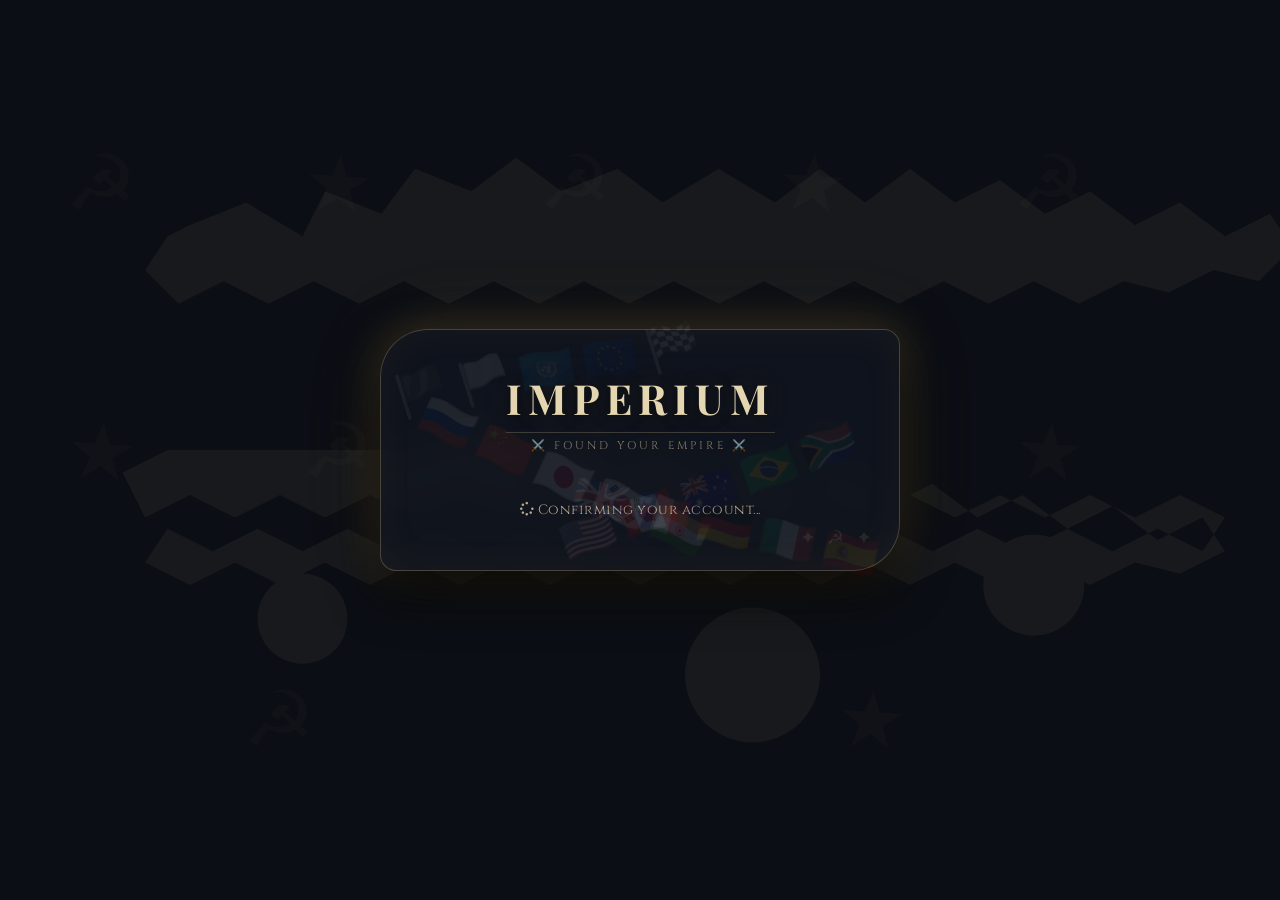
==== complete-profile.html @ 2d63da4f "Add files via upload" ====
<!DOCTYPE html>
<html lang="en">
<head>
  <meta charset="UTF-8" />
  <meta name="viewport" content="width=device-width, initial-scale=1.0" />
  <title>Advanced Country Simulator · Found Your Empire</title>
  <!-- Fonts & Icons -->
  <link rel="preconnect" href="https://fonts.googleapis.com" />
  <link rel="preconnect" href="https://fonts.gstatic.com" crossorigin />
  <link href="https://fonts.googleapis.com/css2?family=Playfair+Display:ital,wght@0,400;0,700;1,500&family=Cinzel:wght@400;600;700&display=swap" rel="stylesheet" />
  <link rel="stylesheet" href="https://cdnjs.cloudflare.com/ajax/libs/font-awesome/6.0.0-beta3/css/all.min.css" />
  <!-- Cropper.js -->
  <link rel="stylesheet" href="https://cdnjs.cloudflare.com/ajax/libs/cropperjs/1.6.2/cropper.min.css" />
  <style>
    * {
      margin: 0;
      padding: 0;
      box-sizing: border-box;
    }

    body {
      min-height: 100vh;
      display: flex;
      align-items: center;
      justify-content: center;
      background: #0b0e14;
      font-family: 'Cinzel', serif;
      padding: 1.5rem;
      position: relative;
      overflow-x: hidden;
    }

    .world-bg {
      position: fixed;
      inset: 0;
      background: url('data:image/svg+xml;utf8,<svg xmlns="http://www.w3.org/2000/svg" viewBox="0 0 1200 800" opacity="0.07"><path fill="%23b8a88a" d="M200,200 L250,180 L300,210 L320,170 L370,190 L400,150 L450,170 L490,140 L530,170 L580,150 L620,180 L670,150 L720,180 L760,150 L800,180 L840,150 L880,180 L920,160 L960,190 L1000,170 L1040,200 L1080,180 L1120,210 L1160,190 L1180,220 L1150,250 L1110,240 L1070,260 L1030,250 L990,270 L950,250 L910,270 L870,250 L830,270 L790,250 L750,270 L710,250 L670,270 L630,250 L590,270 L550,250 L510,270 L470,250 L430,270 L390,250 L350,270 L310,250 L270,270 L230,250 L190,270 L160,240 L180,210 Z"/><path fill="%23b8a88a" d="M400,400 L450,380 L500,410 L540,390 L580,420 L620,400 L660,430 L700,410 L740,440 L780,420 L820,450 L860,430 L900,460 L940,440 L980,470 L1020,450 L1060,480 L1100,460 L1120,490 L1080,510 L1040,500 L1000,520 L960,500 L920,520 L880,500 L840,520 L800,500 L760,520 L720,500 L680,520 L640,500 L600,520 L560,500 L520,520 L480,500 L440,520 L400,500 L360,520 L320,500 L280,520 L240,500 L200,520 L160,500 L180,470 L220,490 L260,470 L300,490 L340,470 L380,490 L420,470 L460,490 L500,470 L540,490 L580,470 L620,490 L660,470 L700,490 L740,470 L780,490 L820,470 L860,490 L900,470 L940,490 L980,470 L1020,490 L1060,470 L1100,490 L1120,460 L1080,440 L1040,460 L1000,440 L960,460 L920,440 L880,460 L840,440 L800,460 L760,440 L720,460 L680,440 L640,460 L600,440 L560,460 L520,440 L480,460 L440,440 L400,460 L360,440 L320,460 L280,440 L240,460 L200,440 L160,460 L140,420 L180,400 Z"/><circle cx="300" cy="550" r="40" fill="%23b8a88a"/><circle cx="700" cy="600" r="60" fill="%23b8a88a"/><circle cx="950" cy="520" r="45" fill="%23b8a88a"/></svg>') no-repeat center/cover;
      pointer-events: none;
      z-index: 0;
    }

    .symbol-overlay {
      position: fixed;
      inset: 0;
      pointer-events: none;
      z-index: 1;
      color: rgba(200, 180, 140, 0.06);
      font-size: 5rem;
      font-family: 'Playfair Display', serif;
      display: flex;
      flex-wrap: wrap;
      justify-content: space-around;
      align-content: space-around;
      letter-spacing: 8rem;
      padding: 3rem;
    }
    .symbol-overlay span {
      opacity: 0.5;
      transform: rotate(4deg);
    }

    .auth-card {
      position: relative;
      z-index: 10;
      width: 100%;
      max-width: 520px;
      background: rgba(18, 22, 30, 0.8);
      backdrop-filter: blur(14px) saturate(180%);
      -webkit-backdrop-filter: blur(14px) saturate(180%);
      border-radius: 3rem 1rem 3rem 1rem;
      border: 1px solid rgba(200, 180, 140, 0.3);
      box-shadow: 
        0 20px 50px rgba(0,0,0,0.8),
        0 0 40px rgba(200, 160, 80, 0.25),
        0 0 80px rgba(200, 160, 80, 0.12),
        inset 0 0 40px rgba(200, 160, 80, 0.05);
      padding: 2.5rem 2rem 2.2rem;
      transition: box-shadow 0.3s ease;
      animation: candleGlow 4s infinite alternate ease-in-out;
    }

    @keyframes candleGlow {
      0% {
        box-shadow: 
          0 20px 50px rgba(0,0,0,0.8),
          0 0 30px rgba(200, 160, 80, 0.15),
          0 0 70px rgba(200, 160, 80, 0.08),
          inset 0 0 30px rgba(200, 160, 80, 0.03);
      }
      50% {
        box-shadow: 
          0 20px 50px rgba(0,0,0,0.8),
          0 0 55px rgba(210, 180, 100, 0.35),
          0 0 110px rgba(200, 160, 80, 0.18),
          inset 0 0 50px rgba(210, 180, 100, 0.08);
      }
      100% {
        box-shadow: 
          0 20px 50px rgba(0,0,0,0.8),
          0 0 35px rgba(200, 160, 80, 0.20),
          0 0 80px rgba(200, 160, 80, 0.10),
          inset 0 0 35px rgba(200, 160, 80, 0.05);
      }
    }

    .flag-decor {
      position: absolute;
      font-size: 2.8rem;
      opacity: 0.07;
      pointer-events: none;
      z-index: 0;
      letter-spacing: 0.5rem;
    }
    .flag-decor:nth-child(1) { top: 10px; left: 10px; transform: rotate(-10deg); }
    .flag-decor:nth-child(2) { bottom: 10px; right: 10px; transform: rotate(12deg); }
    .flag-decor:nth-child(3) { top: 50%; left: 5%; transform: rotate(25deg); }
    .flag-decor:nth-child(4) { bottom: 20%; right: 5%; transform: rotate(-20deg); }

    .card-header {
      text-align: center;
      margin-bottom: 2rem;
      position: relative;
      z-index: 2;
    }

    .card-header h1 {
      font-family: 'Playfair Display', serif;
      font-weight: 700;
      font-size: 2.6rem;
      letter-spacing: 6px;
      color: #e3d6b0;
      text-shadow: 0 2px 12px rgba(0,0,0,0.6), 0 0 30px rgba(180, 140, 80, 0.15);
      border-bottom: 1px solid rgba(200, 180, 140, 0.25);
      display: inline-block;
      padding-bottom: 0.4rem;
      margin-bottom: 0.3rem;
    }
    .card-header .sub {
      font-family: 'Cinzel', serif;
      font-weight: 400;
      color: #b8a88a;
      letter-spacing: 3px;
      font-size: 0.7rem;
      text-transform: uppercase;
      opacity: 0.7;
    }

    .auth-form {
      position: relative;
      z-index: 2;
      display: flex;
      flex-direction: column;
      gap: 1.2rem;
    }

    .input-group {
      position: relative;
      border-bottom: 1px solid rgba(200, 180, 140, 0.2);
      padding-bottom: 0.2rem;
      transition: border-color 0.3s;
    }
    .input-group:focus-within {
      border-color: #c9b382;
    }

    .input-group i {
      position: absolute;
      left: 0;
      bottom: 0.6rem;
      color: #b8a88a;
      font-size: 1rem;
      transition: 0.2s;
    }
    .input-group input {
      width: 100%;
      background: transparent;
      border: none;
      outline: none;
      color: #f0ead8;
      font-family: 'Cinzel', serif;
      font-weight: 400;
      font-size: 0.95rem;
      padding: 0.6rem 0.6rem 0.6rem 2rem;
      letter-spacing: 0.5px;
    }
    .input-group input::placeholder {
      color: #7a705a;
      font-weight: 300;
      letter-spacing: 1px;
      font-size: 0.8rem;
    }
    .input-group input:focus + i {
      color: #e3d6b0;
    }

    /* Username availability - hidden by default */
    .input-hint {
      font-size: 0.65rem;
      text-align: right;
      padding-right: 0.3rem;
      margin-top: 0.1rem;
      letter-spacing: 0.3px;
      opacity: 0;
      transition: opacity 0.3s ease;
      height: 1.2rem;
    }
    .input-hint.visible {
      opacity: 1;
    }
    .input-hint .available {
      color: #6a8c6a;
    }
    .input-hint .unavailable {
      color: #b55a5a;
    }

    /* Password mismatch - hidden by default */
    .password-hint {
      font-size: 0.65rem;
      color: #b55a5a;
      text-align: right;
      padding-right: 0.3rem;
      margin-top: 0.1rem;
      letter-spacing: 0.3px;
      opacity: 0;
      transition: opacity 0.3s ease;
      height: 1.2rem;
    }
    .password-hint.visible {
      opacity: 1;
    }

    .upload-area {
      display: flex;
      align-items: center;
      gap: 1rem;
      flex-wrap: wrap;
      margin-top: 0.2rem;
      border: 1px dashed rgba(200, 180, 140, 0.25);
      border-radius: 1rem 0.3rem 1rem 0.3rem;
      padding: 0.7rem 1rem;
      background: rgba(0,0,0,0.15);
      transition: border-color 0.3s;
      cursor: pointer;
    }
    .upload-area:hover {
      border-color: #c9b382;
    }
    .upload-area i {
      color: #b8a88a;
      font-size: 1.3rem;
    }
    .upload-area span {
      color: #b8a88a;
      font-size: 0.8rem;
      letter-spacing: 0.5px;
    }
    .upload-area input[type="file"] {
      display: none;
    }
    .upload-area .file-name {
      color: #d4c09a;
      font-size: 0.75rem;
      margin-left: auto;
      opacity: 0.6;
    }

    .crop-hint {
      font-size: 0.65rem;
      color: #7a705a;
      text-align: right;
      letter-spacing: 0.3px;
      margin-top: 0.2rem;
      opacity: 0.6;
    }
    .crop-hint i {
      margin-right: 4px;
    }

    /* Cropper modal overlay */
    .cropper-overlay {
      display: none;
      position: fixed;
      inset: 0;
      background: rgba(0,0,0,0.85);
      z-index: 9999;
      align-items: center;
      justify-content: center;
      padding: 2rem;
      backdrop-filter: blur(4px);
    }
    .cropper-overlay.active {
      display: flex;
    }
    .cropper-container {
      background: #1a1e28;
      border-radius: 1.5rem;
      padding: 1.5rem;
      max-width: 700px;
      width: 100%;
      border: 1px solid rgba(200, 180, 140, 0.2);
      box-shadow: 0 30px 80px rgba(0,0,0,0.8);
    }
    .cropper-container .cropper-box {
      max-height: 450px;
      overflow: hidden;
      border-radius: 0.5rem;
      background: #0b0e14;
    }
    .cropper-container #imageToCrop {
      max-width: 100%;
      display: block;
    }
    .cropper-actions {
      display: flex;
      gap: 1rem;
      margin-top: 1.2rem;
      justify-content: flex-end;
    }
    .cropper-actions .btn-crop {
      background: #c9b382;
      border: none;
      color: #0b0e14;
      font-family: 'Cinzel', serif;
      font-weight: 700;
      padding: 0.6rem 1.8rem;
      border-radius: 2rem 0.5rem 2rem 0.5rem;
      cursor: pointer;
      letter-spacing: 2px;
      transition: 0.2s;
    }
    .cropper-actions .btn-crop:hover {
      background: #e3d6b0;
      transform: scale(1.02);
    }
    .cropper-actions .btn-cancel-crop {
      background: transparent;
      border: 1px solid #6a5f4a;
      color: #b8a88a;
      font-family: 'Cinzel', serif;
      padding: 0.6rem 1.8rem;
      border-radius: 2rem 0.5rem 2rem 0.5rem;
      cursor: pointer;
      letter-spacing: 2px;
      transition: 0.2s;
    }
    .cropper-actions .btn-cancel-crop:hover {
      border-color: #b8a88a;
      color: #e3d6b0;
    }
    .cropper-ratio-badge {
      color: #7a705a;
      font-size: 0.7rem;
      letter-spacing: 2px;
      margin-right: auto;
      align-self: center;
    }

    .btn-primary {
      background: transparent;
      border: 1px solid #c9b382;
      color: #e3d6b0;
      font-family: 'Cinzel', serif;
      font-weight: 600;
      letter-spacing: 4px;
      padding: 0.9rem 1.5rem;
      border-radius: 2rem 0.5rem 2rem 0.5rem;
      cursor: pointer;
      transition: all 0.3s ease;
      text-transform: uppercase;
      font-size: 0.85rem;
      margin-top: 0.2rem;
      background: rgba(200, 180, 140, 0.04);
      box-shadow: 0 4px 12px rgba(0,0,0,0.3);
    }
    .btn-primary:hover {
      background: rgba(200, 180, 140, 0.15);
      border-color: #e3d6b0;
      box-shadow: 0 0 30px rgba(200, 180, 140, 0.12);
      transform: scale(1.01);
      letter-spacing: 5px;
    }

    .btn-secondary {
      background: transparent;
      border: 1px solid #6a5f4a;
      color: #b8a88a;
      font-family: 'Cinzel', serif;
      font-weight: 400;
      letter-spacing: 3px;
      padding: 0.7rem 1.2rem;
      border-radius: 1.5rem 0.3rem 1.5rem 0.3rem;
      cursor: pointer;
      transition: all 0.3s ease;
      text-transform: uppercase;
      font-size: 0.75rem;
      background: rgba(0,0,0,0.15);
    }
    .btn-secondary:hover {
      background: rgba(200, 180, 140, 0.08);
      border-color: #b8a88a;
      color: #d4c09a;
    }

    .switch-prompt {
      text-align: center;
      margin-top: 1rem;
      font-size: 0.8rem;
      color: #7a705a;
    }
    .switch-prompt a {
      color: #c9b382;
      text-decoration: none;
      font-weight: 600;
      border-bottom: 1px dotted #c9b382;
      transition: 0.2s;
      margin-left: 6px;
    }
    .switch-prompt a:hover {
      color: #e3d6b0;
      border-bottom-color: #e3d6b0;
    }

    .action-row {
      display: flex;
      gap: 1rem;
      flex-wrap: wrap;
      margin-top: 0.3rem;
    }
    .action-row .btn-primary {
      flex: 2;
    }
    .action-row .btn-secondary {
      flex: 1;
    }

    .auth-card {
      animation: cardEntry 0.9s cubic-bezier(0.16, 1, 0.3, 1) forwards;
      opacity: 0;
      transform: translateY(30px) scale(0.97);
    }
    @keyframes cardEntry {
      0% { opacity: 0; transform: translateY(30px) scale(0.97); }
      100% { opacity: 1; transform: translateY(0px) scale(1); }
    }

    @media (max-width: 550px) {
      .auth-card { padding: 1.8rem 1.2rem; }
      .card-header h1 { font-size: 2rem; }
      .action-row { flex-direction: column; }
      .cropper-container { padding: 1rem; }
    }

    .empire-sigil {
      position: absolute;
      bottom: 1.2rem;
      right: 1.5rem;
      font-size: 1.2rem;
      color: rgba(200, 180, 140, 0.12);
      letter-spacing: 0.2rem;
      z-index: 0;
    }
    
    /* Flag preview */
.flag-preview-container {
  display: flex;
  align-items: center;
  gap: 1.5rem;
  margin-top: 0.3rem;
  padding: 0.5rem;
  border-radius: 0.5rem;
  background: rgba(0,0,0,0.15);
  border: 1px solid rgba(200, 180, 140, 0.1);
  min-height: 80px;
}
.flag-preview-box {
  width: 90px;
  height: 60px;
  border: 2px solid rgba(200, 180, 140, 0.3);
  border-radius: 4px;
  overflow: hidden;
  display: flex;
  align-items: center;
  justify-content: center;
  background: rgba(0,0,0,0.2);
  flex-shrink: 0;
}
.flag-preview-box img {
  width: 100%;
  height: 100%;
  object-fit: cover;
  display: block;
}
.flag-preview-box .placeholder {
  color: #7a705a;
  font-size: 0.6rem;
  letter-spacing: 1px;
  text-align: center;
}
.flag-preview-info {
  flex: 1;
  color: #b8a88a;
  font-size: 0.7rem;
  letter-spacing: 0.5px;
}
.flag-preview-info .filename {
  color: #d4c09a;
  font-weight: 600;
}
.flag-preview-info .dimensions {
  color: #7a705a;
  font-size: 0.6rem;
  margin-top: 2px;
}

/* Country selection heading & map placeholder */
.country-section-heading {
  color: #d4c09a;
  font-size: 0.85rem;
  letter-spacing: 3px;
  text-transform: uppercase;
  margin: 0.3rem 0 0.5rem 0;
  border-bottom: 1px solid rgba(200, 180, 140, 0.15);
  padding-bottom: 0.3rem;
  font-weight: 600;
}
.country-section-heading i {
  margin-right: 8px;
  color: #c9b382;
}
.map-placeholder {
  width: 100%;
  height: 150px;
  border: 2px dashed rgba(200, 180, 140, 0.2);
  border-radius: 0.5rem;
  display: flex;
  align-items: center;
  justify-content: center;
  flex-direction: column;
  gap: 0.5rem;
  background: rgba(0,0,0,0.2);
  cursor: pointer;
  transition: all 0.3s ease;
  margin-bottom: 0.5rem;
  position: relative;
  overflow: hidden;
}
.map-placeholder:hover {
  border-color: rgba(200, 180, 140, 0.4);
  background: rgba(0,0,0,0.3);
}
.map-placeholder i {
  font-size: 2.5rem;
  color: #7a705a;
  opacity: 0.5;
}
.map-placeholder span {
  color: #7a705a;
  font-size: 0.7rem;
  letter-spacing: 2px;
  text-transform: uppercase;
}
.map-placeholder .click-hint {
  color: #5a5040;
  font-size: 0.55rem;
  letter-spacing: 1px;
}

/* Map container styles */
#mapContainer svg {
  width: 100%;
  height: auto;
  display: block;
}

#mapContainer .country {
  cursor: pointer;
  transition: all 0.2s ease;
}

#mapContainer .country:hover {
  opacity: 0.7;
  filter: brightness(1.2);
}

#mapContainer .country.selected {
  stroke: #c9b382;
  stroke-width: 4;
  filter: brightness(1.1);
}

#mapContainer .country-occupied {
  stroke: #6a8c6a;
  stroke-width: 3;
}

#mapContainer .country-unavailable {
  opacity: 0.3;
  cursor: not-allowed;
}

.map-selection-info {
  margin-top: 0.5rem;
  padding: 0.5rem;
  background: rgba(0,0,0,0.2);
  border-radius: 0.3rem;
  font-size: 0.7rem;
  color: #b8a88a;
  text-align: center;
  letter-spacing: 0.5px;
}

.map-selection-info .selected-country {
  color: #e3d6b0;
  font-weight: 600;
}
  </style>
</head>
<body>
  <div class="world-bg"></div>
  <div class="symbol-overlay">
    <span>☭</span> <span>★</span> <span>☭</span> <span>★</span> <span>☭</span> <span>★</span>
    <span>☭</span> <span>★</span> <span>☭</span> <span>★</span> <span>☭</span> <span>★</span>
  </div>

  <!-- SIGNUP CARD -->
  <div class="auth-card">
    <div class="flag-decor">🏴🏳️🇺🇳🇪🇺🏁</div>
    <div class="flag-decor">🇬🇧🇫🇷🇩🇪🇮🇹🇪🇸</div>
    <div class="flag-decor">🇷🇺🇨🇳🇯🇵🇰🇷🇮🇳</div>
    <div class="flag-decor">🇺🇸🇨🇦🇦🇺🇧🇷🇿🇦</div>

    <div class="card-header">
      <h1>IMPERIUM</h1>
      <div class="sub">⚔️ found your empire ⚔️</div>
    </div>

    <!-- Shown while we check the confirmation session / if not logged in -->
    <div id="authGate" style="text-align:center; padding: 1rem 0; color:#b8a88a; font-size:0.85rem; letter-spacing:0.5px;">
      <i class="fas fa-spinner fa-spin"></i> Confirming your account...
    </div>

    <form class="auth-form" id="signupForm" action="#" method="post" enctype="multipart/form-data" style="display:none;">
      <!-- Create Username -->
      <div class="input-group">
        <input type="text" id="newUsername" placeholder="Create Username" required />
        <i class="fas fa-user-plus"></i>
      </div>
      <div class="input-hint" id="usernameHint"><span class="available"><i class="fas fa-check-circle"></i> username available</span></div>

      <!-- Country Selection Heading -->
<div class="country-section-heading">
  <i class="fas fa-map-marked-alt"></i> Choose Your Country
</div>

<!-- Clickable Map -->
<div class="map-placeholder" id="mapPlaceholder" style="padding: 0; overflow: hidden; height: auto; min-height: 200px; cursor: default;">
  <div id="mapContainer" style="width: 100%; height: 100%; min-height: 200px; position: relative;">
    <!-- SVG will be loaded here -->
    <div id="mapLoading" style="display: flex; align-items: center; justify-content: center; height: 200px; flex-direction: column; gap: 1rem;">
      <i class="fas fa-spinner fa-spin" style="font-size: 2rem; color: #7a705a;"></i>
      <span style="color: #7a705a; font-size: 0.8rem;">Loading map...</span>
    </div>
  </div>
</div>

<!-- Enter country name -->
<div class="input-group">
  <input type="text" id="countryFull" placeholder="Enter country name" />
  <i class="fas fa-flag"></i>
</div>
<div class="input-hint" id="countryNameHint"><span class="available"><i class="fas fa-check-circle"></i> name available</span></div>

      <!-- Upload flag with preview -->
<div class="upload-area" id="flagUploadArea">
  <i class="fas fa-cloud-upload-alt"></i>
  <span>Upload your flag</span>
  <input type="file" id="flagFile" accept="image/*" />
  <span class="file-name" id="fileNameDisplay">no file chosen</span>
</div>
<div class="crop-hint"><i class="fas fa-crop-alt"></i> crop to fixed 3:2 ratio (click file to crop)</div>

<!-- Flag Preview -->
<div class="flag-preview-container" id="flagPreviewContainer">
  <div class="flag-preview-box" id="flagPreviewBox">
    <div class="placeholder">NO FLAG</div>
  </div>
  <div class="flag-preview-info">
    <div class="filename" id="previewFilename">No flag selected</div>
    <div class="dimensions" id="previewDimensions">3:2 ratio • 600x400px</div>
  </div>
</div>

<div class="action-row">
  <button type="submit" class="btn-primary">found empire</button>
  <button type="reset" class="btn-secondary">clear</button>
</div>

<!-- Status / error messages -->
<div id="formMessage" style="display:none; margin-top:0.8rem; padding:0.6rem 0.8rem; border-radius:0.4rem; font-size:0.75rem; letter-spacing:0.3px; text-align:center;"></div>
    </form>

    <div class="empire-sigil">✦ ☭ ✦</div>
  </div>

  <!-- CROPPER OVERLAY -->
  <div class="cropper-overlay" id="cropperOverlay">
    <div class="cropper-container">
      <div class="cropper-box">
        <img id="imageToCrop" src="#" alt="Crop your flag" />
      </div>
      <div class="cropper-actions">
        <span class="cropper-ratio-badge"><i class="fas fa-arrows-alt-h"></i> 3:2 fixed</span>
        <button class="btn-cancel-crop" id="cancelCropBtn">cancel</button>
        <button class="btn-crop" id="confirmCropBtn">crop & apply</button>
      </div>
    </div>
  </div>

<script src="https://cdnjs.cloudflare.com/ajax/libs/cropperjs/1.6.2/cropper.min.js"></script>

<!-- Supabase client -->
<script src="https://cdn.jsdelivr.net/npm/@supabase/supabase-js@2"></script>
<script>
  const SUPABASE_URL = 'https://otfcugzjpretomyvwhny.supabase.co';
  const SUPABASE_ANON_KEY = 'eyJhbGciOiJIUzI1NiIsInR5cCI6IkpXVCJ9.eyJpc3MiOiJzdXBhYmFzZSIsInJlZiI6Im90ZmN1Z3pqcHJldG9teXZ3aG55Iiwicm9sZSI6ImFub24iLCJpYXQiOjE3ODczNzUwNDQsImV4cCI6MjEwMjk1MTA0NH0.NXWr4ZJ9CNyDlmeGecls6gseeKgFqSaebJmslK-8SAo';
  const supabase = window.supabase.createClient(SUPABASE_URL, SUPABASE_ANON_KEY);
</script>

<script>
  (function() {
    // ---- DOM refs ----
    const fileInput = document.getElementById('flagFile');
    const fileNameDisplay = document.getElementById('fileNameDisplay');
    const uploadArea = document.getElementById('flagUploadArea');
    const cropperOverlay = document.getElementById('cropperOverlay');
    const imageToCrop = document.getElementById('imageToCrop');
    const confirmCropBtn = document.getElementById('confirmCropBtn');
    const cancelCropBtn = document.getElementById('cancelCropBtn');
    
    // Preview elements
    const previewBox = document.getElementById('flagPreviewBox');
    const previewFilename = document.getElementById('previewFilename');
    const previewDimensions = document.getElementById('previewDimensions');

    // Map elements
    const mapContainer = document.getElementById('mapContainer');
    const mapLoading = document.getElementById('mapLoading');
    let selectedCountryId = null;
    let countryData = {};

    // ---- Username availability (hidden until typing) ----
    const usernameInput = document.getElementById('newUsername');
    const usernameHint = document.getElementById('usernameHint');

    let usernameCheckTimer = null;
    usernameInput.addEventListener('input', function() {
      const val = this.value.trim();
      clearTimeout(usernameCheckTimer);
      if (val.length === 0) {
        usernameHint.classList.remove('visible');
        return;
      }
      usernameHint.classList.add('visible');
      const hintSpan = usernameHint.querySelector('span');
      hintSpan.className = '';
      hintSpan.innerHTML = '<i class="fas fa-spinner fa-spin"></i> checking...';
      usernameCheckTimer = setTimeout(async () => {
        const { data, error } = await supabase.rpc('is_username_available', { check_username: val });
        if (error) {
          hintSpan.className = 'unavailable';
          hintSpan.innerHTML = '<i class="fas fa-exclamation-circle"></i> could not check';
          return;
        }
        if (data) {
          hintSpan.className = 'available';
          hintSpan.innerHTML = '<i class="fas fa-check-circle"></i> username available';
        } else {
          hintSpan.className = 'unavailable';
          hintSpan.innerHTML = '<i class="fas fa-times-circle"></i> username taken';
        }
      }, 450);
    });

    // ---- Country name availability (debounced, real check via Supabase) ----
    const countryNameInput = document.getElementById('countryFull');
    const countryNameHint = document.getElementById('countryNameHint');
    let countryNameCheckTimer = null;
    countryNameInput.addEventListener('input', function() {
      const val = this.value.trim();
      clearTimeout(countryNameCheckTimer);
      if (val.length === 0) {
        countryNameHint.classList.remove('visible');
        return;
      }
      countryNameHint.classList.add('visible');
      const hintSpan = countryNameHint.querySelector('span');
      hintSpan.className = '';
      hintSpan.innerHTML = '<i class="fas fa-spinner fa-spin"></i> checking...';
      countryNameCheckTimer = setTimeout(async () => {
        const { data, error } = await supabase.rpc('is_country_name_available', { check_name: val });
        if (error) {
          hintSpan.className = 'unavailable';
          hintSpan.innerHTML = '<i class="fas fa-exclamation-circle"></i> could not check';
          return;
        }
        if (data) {
          hintSpan.className = 'available';
          hintSpan.innerHTML = '<i class="fas fa-check-circle"></i> name available';
        } else {
          hintSpan.className = 'unavailable';
          hintSpan.innerHTML = '<i class="fas fa-times-circle"></i> name taken';
        }
      }, 450);
    });

    // ---- Form status message helper ----
    const formMessage = document.getElementById('formMessage');
    function showMessage(text, type) {
      formMessage.style.display = 'block';
      formMessage.textContent = text;
      if (type === 'error') {
        formMessage.style.background = 'rgba(181,90,90,0.12)';
        formMessage.style.border = '1px solid rgba(181,90,90,0.4)';
        formMessage.style.color = '#e0a3a3';
      } else {
        formMessage.style.background = 'rgba(106,140,106,0.12)';
        formMessage.style.border = '1px solid rgba(106,140,106,0.4)';
        formMessage.style.color = '#a9d0a9';
      }
    }
    function clearMessage() {
      formMessage.style.display = 'none';
    }

    const submitBtn = document.querySelector('#signupForm button[type="submit"]');
    function setLoading(isLoading, label) {
      submitBtn.disabled = isLoading;
      submitBtn.textContent = isLoading ? (label || 'please wait...') : 'signup';
    }

    // ---- Update flag preview ----
    function updatePreview(imageSrc, filename) {
      previewBox.innerHTML = '';
      
      if (imageSrc) {
        const img = document.createElement('img');
        img.src = imageSrc;
        img.alt = 'Flag preview';
        previewBox.appendChild(img);
        previewFilename.textContent = filename || 'Cropped flag';
        previewDimensions.textContent = '3:2 ratio • 600x400px';
      } else {
        const placeholder = document.createElement('div');
        placeholder.className = 'placeholder';
        placeholder.textContent = 'NO FLAG';
        previewBox.appendChild(placeholder);
        previewFilename.textContent = 'No flag selected';
        previewDimensions.textContent = '3:2 ratio • 600x400px';
      }
    }

    // ---- Cropper logic ----
    let cropper = null;
    let currentFile = null;

    function openCropper(file) {
      const reader = new FileReader();
      reader.onload = function(e) {
        imageToCrop.src = e.target.result;
        cropperOverlay.classList.add('active');
        imageToCrop.onload = function() {
          if (cropper) cropper.destroy();
          cropper = new Cropper(imageToCrop, {
            aspectRatio: 3 / 2,
            viewMode: 1,
            dragMode: 'move',
            cropBoxResizable: true,
            autoCropArea: 0.8,
            background: false,
            responsive: true,
          });
        };
        if (imageToCrop.complete) {
          imageToCrop.onload();
        }
      };
      reader.readAsDataURL(file);
      currentFile = file;
    }

    function closeCropper() {
      cropperOverlay.classList.remove('active');
      if (cropper) {
        cropper.destroy();
        cropper = null;
      }
    }

    fileInput.addEventListener('change', function(e) {
      if (this.files && this.files.length > 0) {
        const file = this.files[0];
        fileNameDisplay.textContent = file.name;
        const reader = new FileReader();
        reader.onload = function(e) {
          updatePreview(e.target.result, file.name);
        };
        reader.readAsDataURL(file);
        openCropper(file);
      } else {
        fileNameDisplay.textContent = 'no file chosen';
        updatePreview(null, null);
      }
    });

    uploadArea.addEventListener('click', function(e) {
      if (e.target.tagName !== 'INPUT') {
        fileInput.click();
      }
    });

    confirmCropBtn.addEventListener('click', function() {
      if (cropper) {
        const canvas = cropper.getCroppedCanvas({
          width: 600,
          height: 400,
          imageSmoothingEnabled: true,
          imageSmoothingQuality: 'high',
        });
        if (canvas) {
          canvas.toBlob(function(blob) {
            const croppedFile = new File([blob], currentFile ? currentFile.name : 'flag.png', {
              type: 'image/png',
              lastModified: Date.now(),
            });
            const dataTransfer = new DataTransfer();
            dataTransfer.items.add(croppedFile);
            fileInput.files = dataTransfer.files;
            fileNameDisplay.textContent = croppedFile.name + ' (cropped)';
            
            const reader = new FileReader();
            reader.onload = function(e) {
              updatePreview(e.target.result, croppedFile.name + ' (cropped 3:2)');
            };
            reader.readAsDataURL(croppedFile);
            
            const hint = document.querySelector('.crop-hint');
            hint.style.opacity = '1';
            hint.style.color = '#6a8c6a';
            hint.innerHTML = '<i class="fas fa-check-circle"></i> crop applied (3:2)';
            setTimeout(() => {
              hint.style.opacity = '0.6';
              hint.style.color = '#7a705a';
              hint.innerHTML = '<i class="fas fa-crop-alt"></i> crop to fixed 3:2 ratio (click file to crop)';
            }, 3000);
          }, 'image/png');
        }
        closeCropper();
      }
    });

    cancelCropBtn.addEventListener('click', function() {
      closeCropper();
      fileInput.value = '';
      fileNameDisplay.textContent = 'no file chosen';
      updatePreview(null, null);
    });

    cropperOverlay.addEventListener('click', function(e) {
      if (e.target === cropperOverlay) {
        closeCropper();
        fileInput.value = '';
        fileNameDisplay.textContent = 'no file chosen';
        updatePreview(null, null);
      }
    });

    // ---- Load and initialize map, then paint taken countries red ----
    async function loadMap() {
      try {
        const svgText = await fetch('world.svg').then(r => r.text());
        const parser = new DOMParser();
        const svgDoc = parser.parseFromString(svgText, 'image/svg+xml');
        const svg = svgDoc.querySelector('svg');
        if (!svg) throw new Error('Could not parse world.svg');

        svg.querySelectorAll('script').forEach(s => s.remove());

        // Ask Supabase which countries are already claimed
        const { data: rows, error } = await supabase.from('countries').select('id,name,owner_id');
        if (error) console.error('Could not load country claims:', error.message);
        const claimed = {};
        (rows || []).forEach(r => { if (r.owner_id) claimed[r.id] = r; });

        const countries = svg.querySelectorAll('.country');
        countries.forEach(country => {
          const id = country.id;
          const isTaken = !!claimed[id];
          countryData[id] = { id, name: claimed[id] ? claimed[id].name : null, taken: isTaken };

          if (isTaken) {
            // Mark red and make it unselectable
            country.style.fill = '#b5251f';
            country.style.opacity = '0.9';
            country.style.cursor = 'not-allowed';
            country.style.pointerEvents = 'none';
            country.classList.add('country-taken');
          } else {
            country.addEventListener('click', function(e) {
              e.stopPropagation();
              selectCountry(this.id);
            });
          }

          country.addEventListener('mouseenter', function() {
            const info = document.getElementById('mapSelectionInfo');
            if (!info) return;
            const d = countryData[this.id];
            info.innerHTML = d.taken
              ? `<span class="selected-country">${this.id}</span> — already claimed`
              : `<span class="selected-country">${this.id}</span> — click to select`;
          });
          country.addEventListener('mouseleave', function() {
            const info = document.getElementById('mapSelectionInfo');
            if (!info) return;
            if (selectedCountryId) {
              info.innerHTML = `Selected: <span class="selected-country">${selectedCountryId}</span>`;
            } else {
              info.innerHTML = 'Click on an available (non-red) country to select it';
            }
          });
        });

        mapContainer.innerHTML = '';
        mapContainer.appendChild(svg);

        const infoDiv = document.createElement('div');
        infoDiv.className = 'map-selection-info';
        infoDiv.id = 'mapSelectionInfo';
        infoDiv.innerHTML = 'Click on an available (non-red) country to select it';
        mapContainer.appendChild(infoDiv);

        mapLoading.style.display = 'none';
      } catch (err) {
        console.error('Error loading map:', err);
        mapLoading.innerHTML = `
          <i class="fas fa-exclamation-triangle" style="font-size: 2rem; color: #b55a5a;"></i>
          <span style="color: #b55a5a;">Failed to load map. Make sure world.svg is next to this file.</span>
        `;
      }
    }

    // ---- Select country function (available countries only) ----
    function selectCountry(countryId) {
      const data = countryData[countryId];
      if (!data || data.taken) return;

      if (selectedCountryId) {
        const prev = document.getElementById(selectedCountryId);
        if (prev) prev.classList.remove('selected');
      }
      selectedCountryId = countryId;
      const current = document.getElementById(countryId);
      if (current) current.classList.add('selected');

      const info = document.getElementById('mapSelectionInfo');
      if (info) info.innerHTML = `Selected: <span class="selected-country">${countryId}</span>`;
    }

    // ==================================================================
    // ---- Auth gate: this page only works if the user has clicked a
    // valid confirmation link (Supabase auto-detects the session from
    // the URL and stores it, so by the time this runs we just check it).
    // ==================================================================
    const authGate = document.getElementById('authGate');
    const signupFormEl = document.getElementById('signupForm');
    let currentUserId = null;

    (async function initAuthGate() {
      const { data: { session } } = await supabase.auth.getSession();
      if (!session) {
        authGate.innerHTML = '<i class="fas fa-exclamation-triangle"></i> Open this page from the confirmation link in your email.<br><br><a href="login.html" style="color:#c9b382;">Already confirmed? Log in</a>';
        return;
      }
      currentUserId = session.user.id;

      // If this user already has a profile, they've already finished setup.
      const { data: existingProfile } = await supabase.from('profiles').select('username').eq('id', currentUserId).maybeSingle();
      if (existingProfile) {
        authGate.innerHTML = '<i class="fas fa-check-circle"></i> Your empire is already set up.<br><br><a href="login.html" style="color:#c9b382;">Go to login</a>';
        return;
      }

      authGate.style.display = 'none';
      signupFormEl.style.display = 'flex';
      loadMap();
    })();

    // ==================================================================
    // ---- Finish setup: username + country claim ----
    // ==================================================================
    document.getElementById('signupForm').addEventListener('submit', async function(e) {
      e.preventDefault();
      clearMessage();

      if (!currentUserId) {
        showMessage('Not signed in — open this page from your confirmation email.', 'error');
        return;
      }

      const username = usernameInput.value.trim();
      if (!username) {
        showMessage('Choose a username.', 'error');
        return;
      }
      if (!selectedCountryId) {
        showMessage('Select an available (non-red) country on the map.', 'error');
        return;
      }
      const countryName = countryNameInput.value.trim();
      if (!countryName) {
        showMessage('Enter a name for your country.', 'error');
        return;
      }

      setLoading(true, 'founding...');

      // Create the profile row (username uniqueness enforced by DB constraint)
      const { error: profileErr } = await supabase.from('profiles').insert({ id: currentUserId, username });
      if (profileErr) {
        setLoading(false);
        showMessage(profileErr.message.includes('duplicate') ? 'That username was just taken — pick another and try again.' : profileErr.message, 'error');
        return;
      }

      // Upload flag if one was chosen
      let flagUrl = null;
      if (fileInput.files.length > 0) {
        const file = fileInput.files[0];
        const path = currentUserId + '/' + Date.now() + '_' + file.name;
        const { error: upErr } = await supabase.storage.from('flags').upload(path, file);
        if (!upErr) {
          flagUrl = supabase.storage.from('flags').getPublicUrl(path).data.publicUrl;
        }
      }

      // Claim the country (DB enforces: unique name, unique owner, country not already taken)
      const { error: claimErr } = await supabase.rpc('claim_country', {
        p_country_id: selectedCountryId,
        p_country_name: countryName,
        p_flag_url: flagUrl
      });
      setLoading(false);

      if (claimErr) {
        showMessage('Profile created, but claiming that country failed: ' + claimErr.message + ' — refresh and try another.', 'error');
        return;
      }

      showMessage('🌍 Empire founded! Redirecting to login...', 'success');
      setTimeout(() => { window.location.href = 'login.html'; }, 1500);
    });

    console.log('🏛️  IMPERIUM · complete-profile — Supabase-backed');
  })();
</script>
</body>
</html>
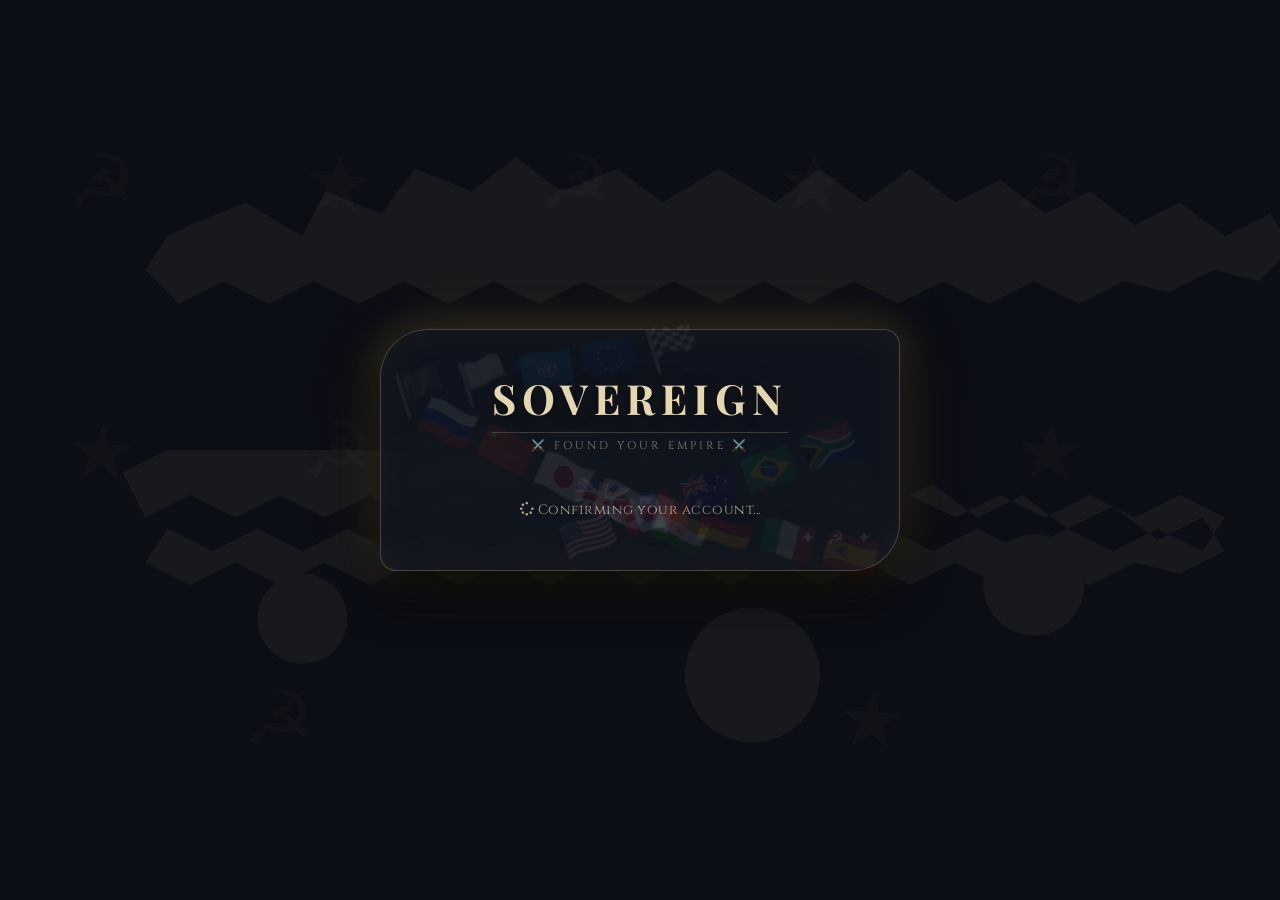
==== commit 9be9e4a9: "Update title and header from 'IMPERIUM' to 'SOVEREIGN'" ====
--- a/complete-profile.html
+++ b/complete-profile.html
@@ -3,7 +3,7 @@
 <head>
   <meta charset="UTF-8" />
   <meta name="viewport" content="width=device-width, initial-scale=1.0" />
-  <title>Advanced Country Simulator · Found Your Empire</title>
+  <title>Sovereign · Found Your Empire</title>
   <!-- Fonts & Icons -->
   <link rel="preconnect" href="https://fonts.googleapis.com" />
   <link rel="preconnect" href="https://fonts.gstatic.com" crossorigin />
@@ -630,7 +630,7 @@
     <div class="flag-decor">🇺🇸🇨🇦🇦🇺🇧🇷🇿🇦</div>
 
     <div class="card-header">
-      <h1>IMPERIUM</h1>
+      <h1>SOVEREIGN</h1>
       <div class="sub">⚔️ found your empire ⚔️</div>
     </div>
 
@@ -721,9 +721,9 @@
 <!-- Supabase client -->
 <script src="https://cdn.jsdelivr.net/npm/@supabase/supabase-js@2"></script>
 <script>
-  const SUPABASE_URL = 'https://otfcugzjpretomyvwhny.supabase.co';
-  const SUPABASE_ANON_KEY = 'eyJhbGciOiJIUzI1NiIsInR5cCI6IkpXVCJ9.eyJpc3MiOiJzdXBhYmFzZSIsInJlZiI6Im90ZmN1Z3pqcHJldG9teXZ3aG55Iiwicm9sZSI6ImFub24iLCJpYXQiOjE3ODczNzUwNDQsImV4cCI6MjEwMjk1MTA0NH0.NXWr4ZJ9CNyDlmeGecls6gseeKgFqSaebJmslK-8SAo';
-  const supabase = window.supabase.createClient(SUPABASE_URL, SUPABASE_ANON_KEY);
+  var SUPABASE_URL = 'https://otfcugzjpretomyvwhny.supabase.co';
+  var SUPABASE_ANON_KEY = 'eyJhbGciOiJIUzI1NiIsInR5cCI6IkpXVCJ9.eyJpc3MiOiJzdXBhYmFzZSIsInJlZiI6Im90ZmN1Z3pqcHJldG9teXZ3aG55Iiwicm9sZSI6ImFub24iLCJpYXQiOjE3ODczNzUwNDQsImV4cCI6MjEwMjk1MTA0NH0.NXWr4ZJ9CNyDlmeGecls6gseeKgFqSaebJmslK-8SAo';
+  var supabase = window.supabase.createClient(SUPABASE_URL, SUPABASE_ANON_KEY);
 </script>
 
 <script>
